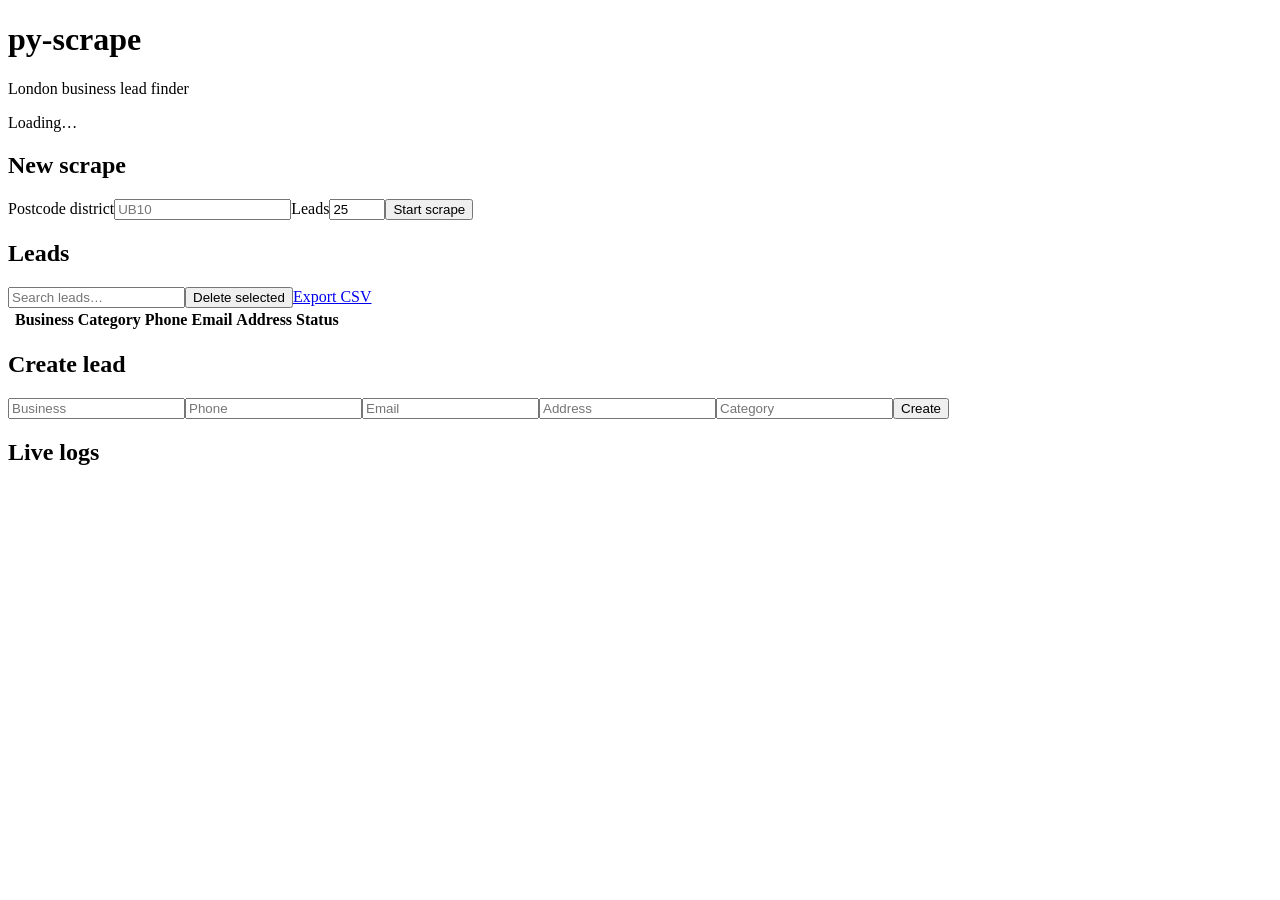
==== web/index.html @ 57b92680 "feat: build phase 3 and 4 web lead management dashboard" ====
<!doctype html><html><head><meta charset=utf-8><meta name=viewport content="width=device-width,initial-scale=1"><title>py-scrape</title><link rel=stylesheet href=/static/style.css></head><body><main><header><div><h1>py-scrape</h1><p>London business lead finder</p></div><div id=stats>Loading…</div></header><section class=panel><h2>New scrape</h2><div class=form><label>Postcode district<input id=postcode placeholder="UB10" maxlength=5></label><label>Leads<input id=amount type=number min=1 max=500 value=25></label><button id=run>Start scrape</button></div><div id=progress></div></section><section class=panel><div class=toolbar><h2>Leads</h2><input id=filter placeholder="Search leads…"><button id=bulkDelete>Delete selected</button><a href=/api/export.csv>Export CSV</a></div><div class=tablewrap><table><thead><tr><th></th><th>Business</th><th>Category</th><th>Phone</th><th>Email</th><th>Address</th><th>Status</th><th></th></tr></thead><tbody id=leads></tbody></table></div></section><section class=panel><h2>Create lead</h2><form id=create><div class=form><input name=name placeholder=Business required><input name=phone placeholder=Phone><input name=email placeholder=Email><input name=address placeholder=Address><input name=category placeholder=Category><button type=button id=createBtn>Create</button></div></form></section><section class=panel><h2>Live logs</h2><pre id=logs></pre></section></main><script src=/static/app.js></script></body></html>
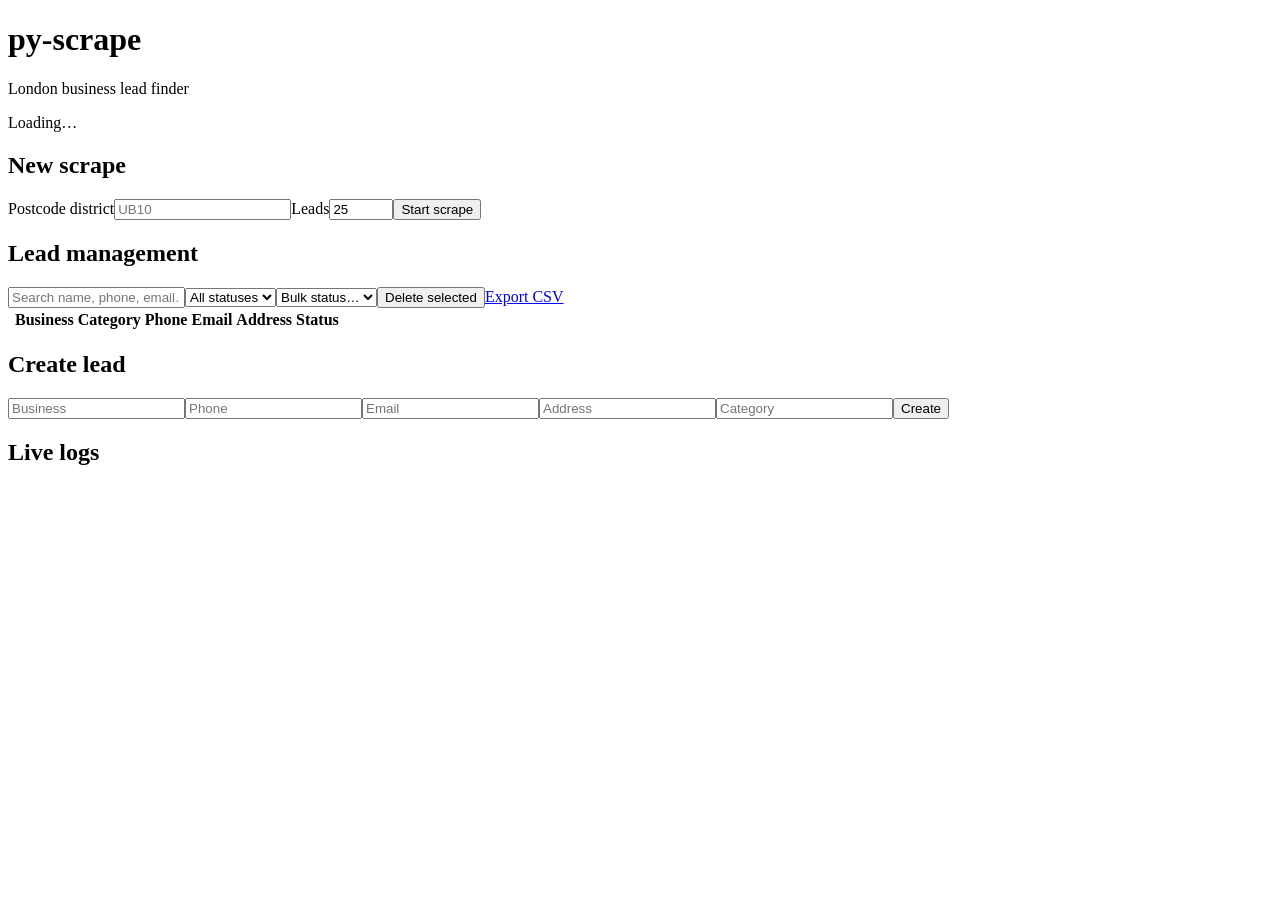
==== commit 7941990d: "feat: expose phase 5 lead pipeline controls" ====
--- a/web/index.html
+++ b/web/index.html
@@ -1 +1 @@
-<!doctype html><html><head><meta charset=utf-8><meta name=viewport content="width=device-width,initial-scale=1"><title>py-scrape</title><link rel=stylesheet href=/static/style.css></head><body><main><header><div><h1>py-scrape</h1><p>London business lead finder</p></div><div id=stats>Loading…</div></header><section class=panel><h2>New scrape</h2><div class=form><label>Postcode district<input id=postcode placeholder="UB10" maxlength=5></label><label>Leads<input id=amount type=number min=1 max=500 value=25></label><button id=run>Start scrape</button></div><div id=progress></div></section><section class=panel><div class=toolbar><h2>Leads</h2><input id=filter placeholder="Search leads…"><button id=bulkDelete>Delete selected</button><a href=/api/export.csv>Export CSV</a></div><div class=tablewrap><table><thead><tr><th></th><th>Business</th><th>Category</th><th>Phone</th><th>Email</th><th>Address</th><th>Status</th><th></th></tr></thead><tbody id=leads></tbody></table></div></section><section class=panel><h2>Create lead</h2><form id=create><div class=form><input name=name placeholder=Business required><input name=phone placeholder=Phone><input name=email placeholder=Email><input name=address placeholder=Address><input name=category placeholder=Category><button type=button id=createBtn>Create</button></div></form></section><section class=panel><h2>Live logs</h2><pre id=logs></pre></section></main><script src=/static/app.js></script></body></html>+<!doctype html><html><head><meta charset=utf-8><meta name=viewport content="width=device-width,initial-scale=1"><title>py-scrape</title><link rel=stylesheet href=/static/style.css><link rel=stylesheet href=/static/p5.css></head><body><main><header><div><h1>py-scrape</h1><p>London business lead finder</p></div><div id=stats>Loading…</div></header><section class=panel><h2>New scrape</h2><div class=form><label>Postcode district<input id=postcode placeholder="UB10" maxlength=5></label><label>Leads<input id=amount type=number min=1 max=1000 value=25></label><button id=run>Start scrape</button></div><div id=progress></div></section><section class=panel><div class=toolbar><h2>Lead management</h2><input id=filter placeholder="Search name, phone, email…"><select onchange="loadLeads()" id=statusFilter><option value="">All statuses</option><option>new</option><option>contacted</option><option>qualified</option><option>won</option><option>lost</option></select><select onchange="bulkStatus(this.value)"><option value="">Bulk status…</option><option>new</option><option>contacted</option><option>qualified</option><option>won</option><option>lost</option></select><button id=bulkDelete>Delete selected</button><a href=/api/export.csv>Export CSV</a></div><div class=tablewrap><table><thead><tr><th></th><th>Business</th><th>Category</th><th>Phone</th><th>Email</th><th>Address</th><th>Status</th><th></th></tr></thead><tbody id=leads></tbody></table></div></section><section class=panel><h2>Create lead</h2><form id=create><div class=form><input name=name placeholder=Business required><input name=phone placeholder=Phone><input name=email placeholder=Email><input name=address placeholder=Address><input name=category placeholder=Category><button type=button id=createBtn>Create</button></div></form></section><section class=panel><h2>Live logs</h2><pre id=logs></pre></section></main><script src=/static/app.js></script><script src=/static/phase5.js></script></body></html>
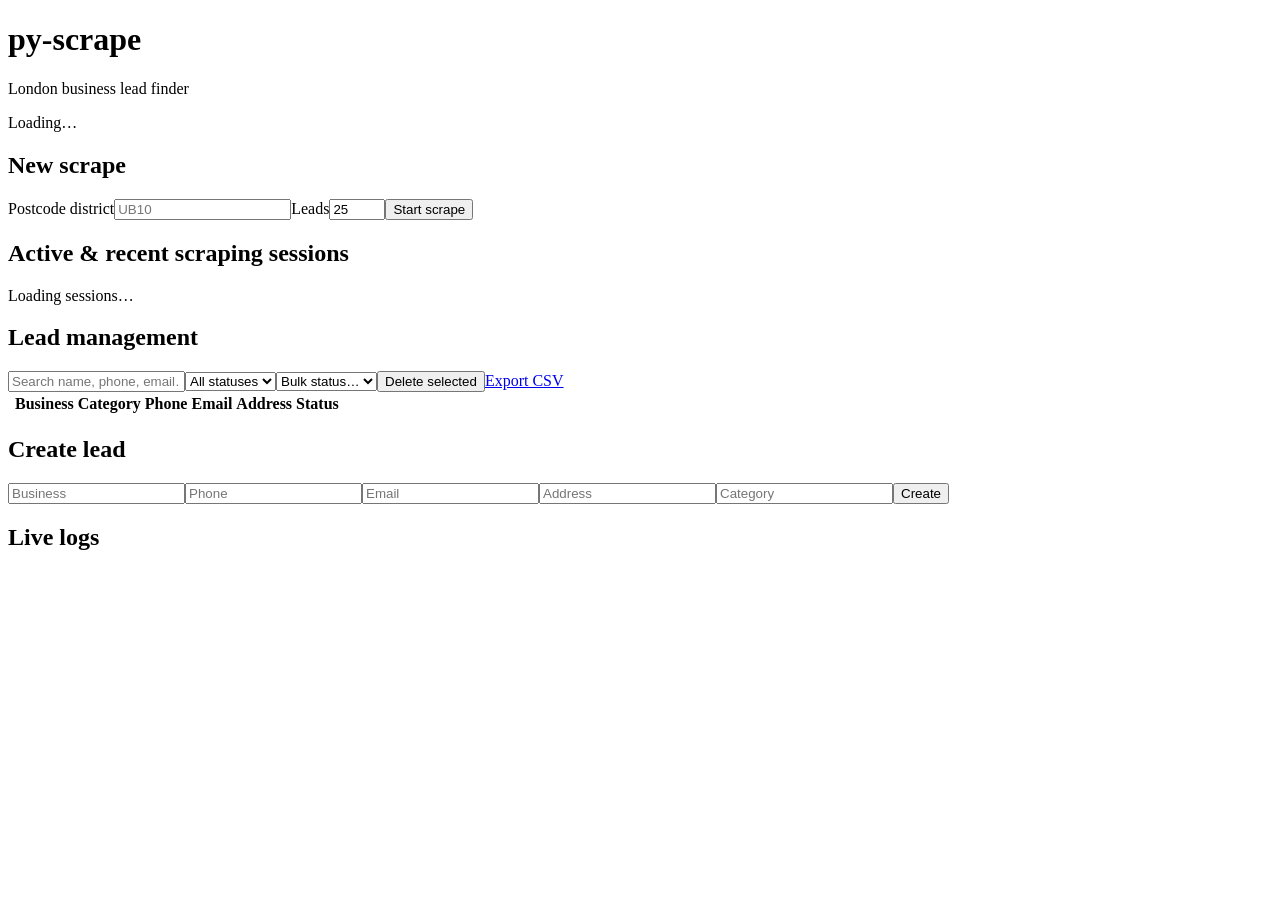
==== commit 571f64d9: "feat: add persistent active scrape sessions panel" ====
--- a/web/index.html
+++ b/web/index.html
@@ -1 +1 @@
-<!doctype html><html><head><meta charset=utf-8><meta name=viewport content="width=device-width,initial-scale=1"><title>py-scrape</title><link rel=stylesheet href=/static/style.css><link rel=stylesheet href=/static/p5.css></head><body><main><header><div><h1>py-scrape</h1><p>London business lead finder</p></div><div id=stats>Loading…</div></header><section class=panel><h2>New scrape</h2><div class=form><label>Postcode district<input id=postcode placeholder="UB10" maxlength=5></label><label>Leads<input id=amount type=number min=1 max=1000 value=25></label><button id=run>Start scrape</button></div><div id=progress></div></section><section class=panel><div class=toolbar><h2>Lead management</h2><input id=filter placeholder="Search name, phone, email…"><select onchange="loadLeads()" id=statusFilter><option value="">All statuses</option><option>new</option><option>contacted</option><option>qualified</option><option>won</option><option>lost</option></select><select onchange="bulkStatus(this.value)"><option value="">Bulk status…</option><option>new</option><option>contacted</option><option>qualified</option><option>won</option><option>lost</option></select><button id=bulkDelete>Delete selected</button><a href=/api/export.csv>Export CSV</a></div><div class=tablewrap><table><thead><tr><th></th><th>Business</th><th>Category</th><th>Phone</th><th>Email</th><th>Address</th><th>Status</th><th></th></tr></thead><tbody id=leads></tbody></table></div></section><section class=panel><h2>Create lead</h2><form id=create><div class=form><input name=name placeholder=Business required><input name=phone placeholder=Phone><input name=email placeholder=Email><input name=address placeholder=Address><input name=category placeholder=Category><button type=button id=createBtn>Create</button></div></form></section><section class=panel><h2>Live logs</h2><pre id=logs></pre></section></main><script src=/static/app.js></script><script src=/static/phase5.js></script></body></html>+<!doctype html><html><head><meta charset=utf-8><meta name=viewport content="width=device-width,initial-scale=1"><title>py-scrape</title><link rel=stylesheet href=/static/style.css><link rel=stylesheet href=/static/p5.css><link rel=stylesheet href=/static/phase67.css></head><body><main><header><div><h1>py-scrape</h1><p>London business lead finder</p></div><div id=stats>Loading…</div></header><section class=panel><h2>New scrape</h2><div class=form><label>Postcode district<input id=postcode placeholder="UB10" maxlength=5></label><label>Leads<input id=amount type=number min=1 max=240 value=25></label><button id=run>Start scrape</button></div><div id=progress></div></section><section class=panel><h2>Active & recent scraping sessions</h2><div id=jobs>Loading sessions…</div></section><section class=panel><div class=toolbar><h2>Lead management</h2><input id=filter placeholder="Search name, phone, email…"><select id=statusFilter onchange="loadLeads()"><option value="">All statuses</option><option>new</option><option>contacted</option><option>qualified</option><option>won</option><option>lost</option></select><select onchange="if(this.value)bulkStatus(this.value);this.value=''" aria-label="Bulk status"><option value="">Bulk status…</option><option>new</option><option>contacted</option><option>qualified</option><option>won</option><option>lost</option></select><button id=bulkDelete>Delete selected</button><a href=/api/export.csv>Export CSV</a></div><div class=tablewrap><table><thead><tr><th></th><th>Business</th><th>Category</th><th>Phone</th><th>Email</th><th>Address</th><th>Status</th><th></th></tr></thead><tbody id=leads></tbody></table></div></section><section class=panel><h2>Create lead</h2><form id=create><div class=form><input name=name placeholder=Business required><input name=phone placeholder=Phone><input name=email placeholder=Email><input name=address placeholder=Address><input name=category placeholder=Category><button type=button id=createBtn>Create</button></div></form></section><section class=panel><h2>Live logs</h2><pre id=logs></pre></section></main><script src=/static/app.js></script><script src=/static/phase5.js></script></body></html>
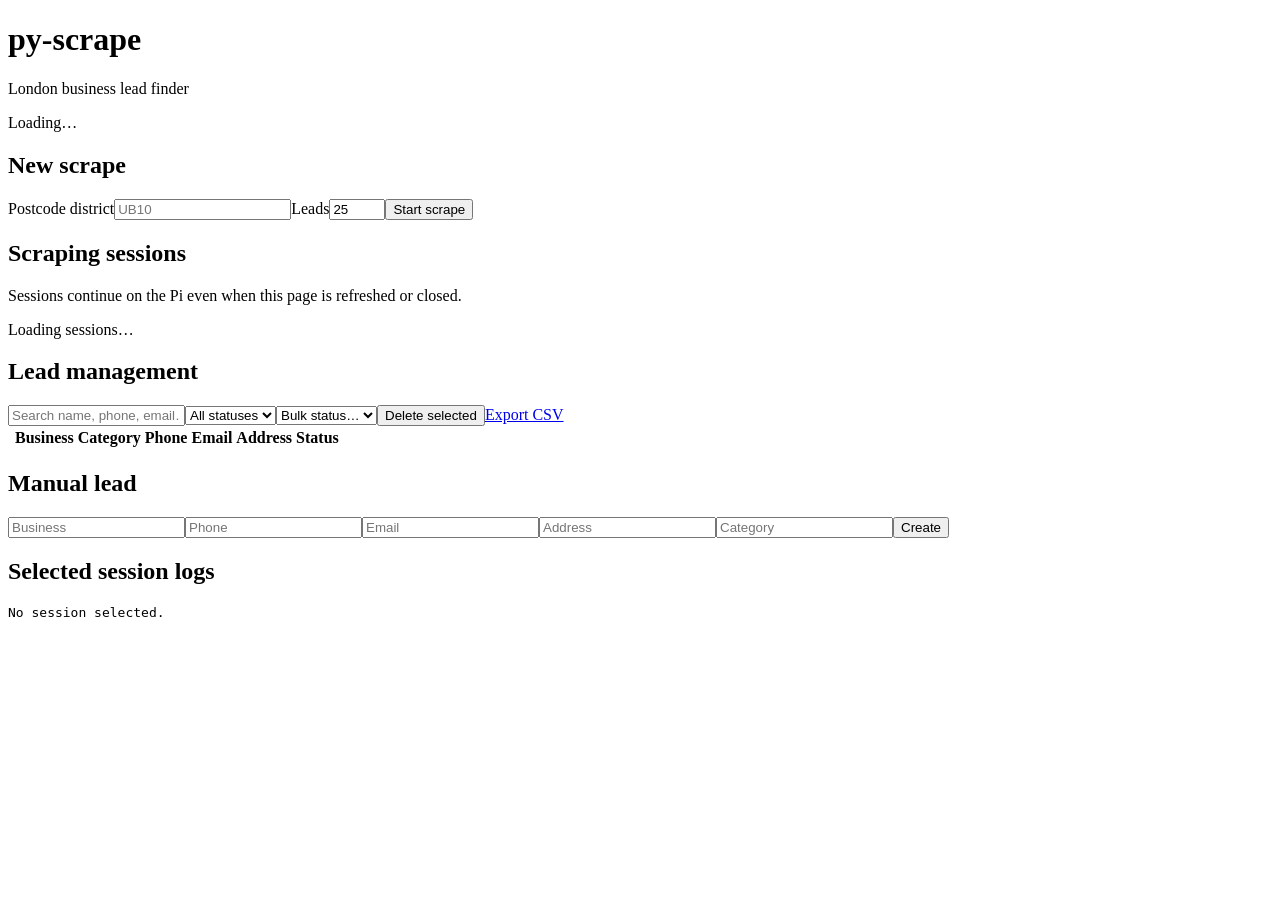
==== commit eeb9ab48: "feat: session dashboard UI that survives page refresh" ====
--- a/web/index.html
+++ b/web/index.html
@@ -1 +1 @@
-<!doctype html><html><head><meta charset=utf-8><meta name=viewport content="width=device-width,initial-scale=1"><title>py-scrape</title><link rel=stylesheet href=/static/style.css><link rel=stylesheet href=/static/p5.css><link rel=stylesheet href=/static/phase67.css></head><body><main><header><div><h1>py-scrape</h1><p>London business lead finder</p></div><div id=stats>Loading…</div></header><section class=panel><h2>New scrape</h2><div class=form><label>Postcode district<input id=postcode placeholder="UB10" maxlength=5></label><label>Leads<input id=amount type=number min=1 max=240 value=25></label><button id=run>Start scrape</button></div><div id=progress></div></section><section class=panel><h2>Active & recent scraping sessions</h2><div id=jobs>Loading sessions…</div></section><section class=panel><div class=toolbar><h2>Lead management</h2><input id=filter placeholder="Search name, phone, email…"><select id=statusFilter onchange="loadLeads()"><option value="">All statuses</option><option>new</option><option>contacted</option><option>qualified</option><option>won</option><option>lost</option></select><select onchange="if(this.value)bulkStatus(this.value);this.value=''" aria-label="Bulk status"><option value="">Bulk status…</option><option>new</option><option>contacted</option><option>qualified</option><option>won</option><option>lost</option></select><button id=bulkDelete>Delete selected</button><a href=/api/export.csv>Export CSV</a></div><div class=tablewrap><table><thead><tr><th></th><th>Business</th><th>Category</th><th>Phone</th><th>Email</th><th>Address</th><th>Status</th><th></th></tr></thead><tbody id=leads></tbody></table></div></section><section class=panel><h2>Create lead</h2><form id=create><div class=form><input name=name placeholder=Business required><input name=phone placeholder=Phone><input name=email placeholder=Email><input name=address placeholder=Address><input name=category placeholder=Category><button type=button id=createBtn>Create</button></div></form></section><section class=panel><h2>Live logs</h2><pre id=logs></pre></section></main><script src=/static/app.js></script><script src=/static/phase5.js></script></body></html>+<!doctype html><html><head><meta charset=utf-8><meta name=viewport content="width=device-width,initial-scale=1"><title>py-scrape</title><link rel=stylesheet href=/static/style.css><link rel=stylesheet href=/static/p5.css><link rel=stylesheet href=/static/phase67.css></head><body><main><header><div><h1>py-scrape</h1><p>London business lead finder</p></div><div id=stats>Loading…</div></header><section class=panel><h2>New scrape</h2><div class=form><label>Postcode district<input id=postcode placeholder="UB10" maxlength=5></label><label>Leads<input id=amount type=number min=1 max=240 value=25></label><button id=run>Start scrape</button></div><div id=progress></div></section><section class=panel><div class=sectionhead><div><h2>Scraping sessions</h2><p class=muted>Sessions continue on the Pi even when this page is refreshed or closed.</p></div></div><div id=jobs>Loading sessions…</div></section><section class=panel><div class=toolbar><h2>Lead management</h2><input id=filter placeholder="Search name, phone, email…"><select id=statusFilter onchange="loadLeads()"><option value="">All statuses</option><option>new</option><option>contacted</option><option>qualified</option><option>won</option><option>lost</option></select><select onchange="if(this.value)bulkStatus(this.value);this.value=''" aria-label="Bulk status"><option value="">Bulk status…</option><option>new</option><option>contacted</option><option>qualified</option><option>won</option><option>lost</option></select><button id=bulkDelete>Delete selected</button><a href=/api/export.csv>Export CSV</a></div><div class=tablewrap><table><thead><tr><th></th><th>Business</th><th>Category</th><th>Phone</th><th>Email</th><th>Address</th><th>Status</th><th></th></tr></thead><tbody id=leads></tbody></table></div></section><section class=panel><h2>Manual lead</h2><form id=create><div class=form><input name=name placeholder=Business required><input name=phone placeholder=Phone><input name=email placeholder=Email><input name=address placeholder=Address><input name=category placeholder=Category><button type=button id=createBtn>Create</button></div></form></section><section class=panel><h2>Selected session logs</h2><pre id=logs>No session selected.</pre></section></main><script src=/static/app.js></script><script src=/static/phase5.js></script></body></html>
